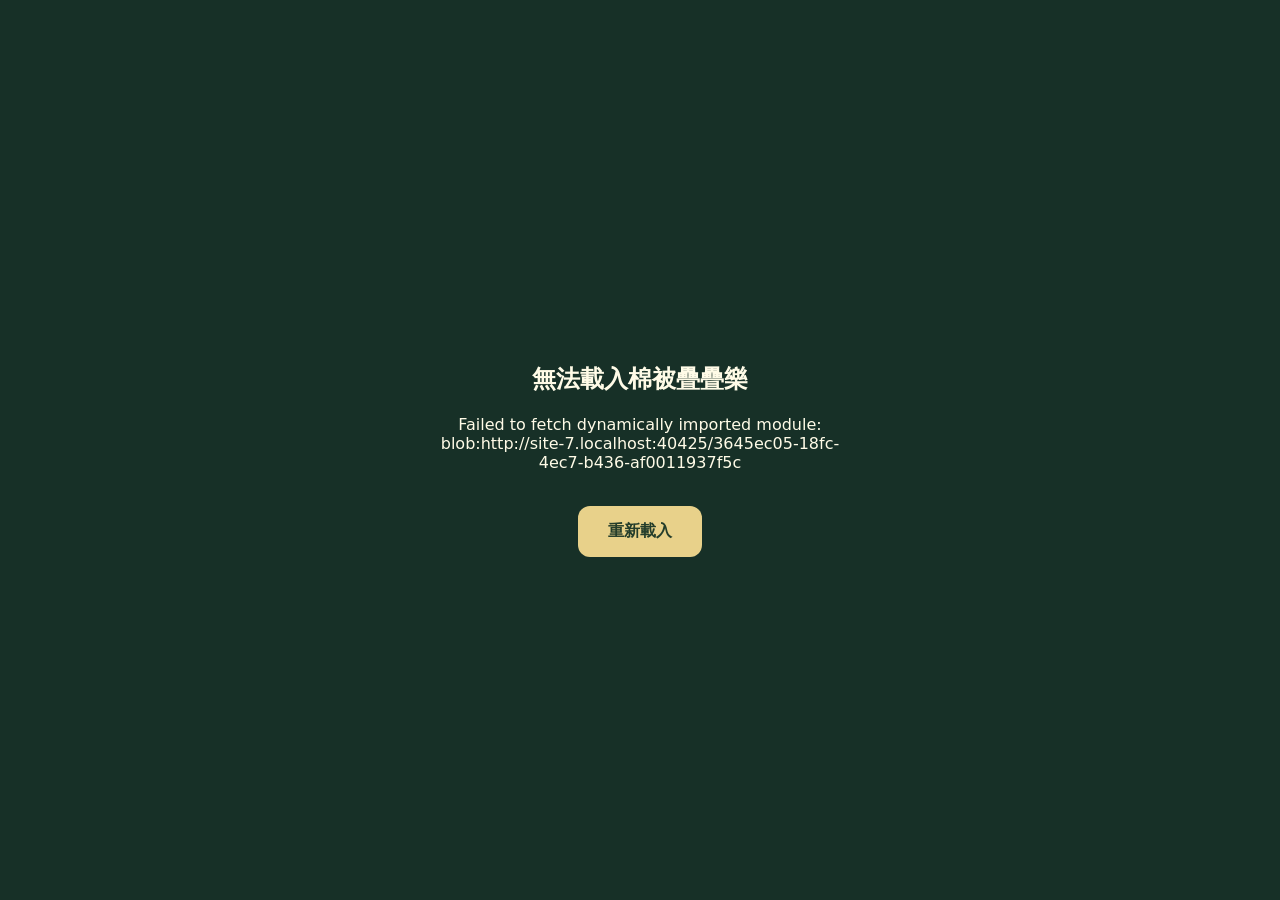
==== blanket-stack.html @ f95bde4c "Polish blanket stacking game" ====
<!doctype html>
<html lang="zh-Hant">
<head>
<meta charset="utf-8">
<meta name="viewport" content="width=device-width,initial-scale=1,maximum-scale=1,user-scalable=no,viewport-fit=cover">
<meta name="theme-color" content="#173228">
<title>國軍模擬器｜棉被疊疊樂</title>
<style>
/* Army UI: never show iOS long-press selection / blue text highlight. */
html,body,body *,button,span,label,canvas{
 -webkit-user-select:none!important;user-select:none!important;
 -webkit-touch-callout:none!important;-webkit-tap-highlight-color:transparent!important;
}
::selection{background:transparent!important;color:inherit!important}
::-moz-selection{background:transparent!important;color:inherit!important}

[hidden]{display:none!important}
:root{font-family:system-ui,-apple-system,"Noto Sans TC",sans-serif;color:#f6f1d9;background:#162b22}*{box-sizing:border-box}html,body{margin:0;width:100%;height:100%;overflow:hidden}button{font:inherit;cursor:pointer;touch-action:manipulation}button:disabled{opacity:.4;pointer-events:none}
#field{position:fixed;inset:0;width:100%;height:100%;display:block;touch-action:none;background:linear-gradient(#9abed0 8%,#c0d0b0 70%,#a7c4a1)}
#hud{position:fixed;z-index:5;top:calc(env(safe-area-inset-top) + 14px);left:12px;right:12px;display:flex;align-items:center;justify-content:space-between;gap:10px;pointer-events:none}
.pill{background:#122a21e8;border:1px solid #e5d49b72;border-radius:14px;padding:10px 14px;box-shadow:0 5px 18px #101e1466;white-space:nowrap;font-weight:850;font-size:15px;color:#f6edc7}
.pill.danger{border-color:#f5a25a;box-shadow:0 0 17px #e6794c80;animation:pulseDanger .8s infinite alternate}@keyframes pulseDanger{to{border-color:#f4d784;box-shadow:0 0 4px #d98a4970}}
#layers{font-size:26px;font-variant-numeric:tabular-nums;letter-spacing:.3px}.pill small{font-size:12px;color:#c8c9b1;font-weight:700}
#actions{position:fixed;z-index:6;left:14px;right:14px;bottom:calc(env(safe-area-inset-bottom) + 17px);display:flex;justify-content:center;pointer-events:none}
#cleanup{pointer-events:auto;min-width:min(88vw,285px);height:58px;border:1px solid #eee0a5;border-radius:16px;background:linear-gradient(#efd78f,#e6bd65);color:#2a3327;font-size:20px;font-weight:950;box-shadow:0 8px 20px #15261980}
#cleanup:active:not(:disabled){transform:translateY(3px);box-shadow:0 3px 8px #15261980}
#actions::before{content:'結束本輪並收拾';position:absolute;bottom:65px;padding:4px 9px;border-radius:8px;background:#18382bd9;color:#e8e6c6;font-size:11px;font-weight:800;pointer-events:none}
#tapGuide{position:fixed;z-index:5;left:50%;bottom:calc(env(safe-area-inset-bottom) + 115px);transform:translateX(-50%);padding:7px 11px;border:1px solid #dbca9366;border-radius:10px;background:#1a392ce8;color:#f6e7bd;font-size:13px;font-weight:850;white-space:nowrap;pointer-events:none}
#message{position:fixed;top:calc(env(safe-area-inset-top) + 85px);left:50%;transform:translateX(-50%);text-align:center;z-index:5;font-size:21px;font-weight:900;text-shadow:0 3px 9px #183222de;pointer-events:none;white-space:nowrap;opacity:0;transition:opacity .22s}#message.show{opacity:1}
#overlay{position:fixed;inset:0;z-index:15;display:flex;align-items:center;justify-content:center;padding:20px;background:#0d2016aa;backdrop-filter:blur(4px)}#overlay[hidden]{display:none}
.panel{width:min(400px,100%);max-height:90vh;overflow:auto;border-radius:22px;background:#f3f1e4;color:#1d392d;padding:25px 24px 23px;text-align:center;box-shadow:0 17px 60px #02100daa}
.panel h1{font-size:30px;line-height:1.2;margin:8px 0 22px;font-weight:950}.panel .big{font-size:48px;font-weight:950;line-height:1.2;margin:10px 0}.panel p{font-size:15px;margin:8px 0 20px;color:#496154}.panel button{width:100%;padding:15px 12px;min-height:52px;border:0;border-radius:14px;font-size:18px;font-weight:900;background:#305b48;color:#fff6db}.panel button.secondary{background:#d9ddca;color:#315344;margin-top:10px}
#scores{display:grid;grid-template-columns:repeat(3,1fr);gap:9px;margin:18px 0}#scores div{border:1px solid #c1ceba;border-radius:11px;padding:12px 4px;font-weight:950;font-size:23px}#scores small{display:block;margin-bottom:5px;font-weight:750;font-size:12px;color:#617466}
#loadLine{display:block;height:5px;border-radius:99px;background:#d8e0d5;margin:17px 0;overflow:hidden}#loadBar{display:block;background:#678c61;height:100%;width:0;transition:width .2s}
#boomFlash{position:fixed;z-index:4;pointer-events:none;width:240px;height:240px;border-radius:50%;opacity:0;transform:translate(-50%,-50%);background:radial-gradient(circle,#fff6bc 0%,#ffd74f 13%,#f47b23 34%,#bb3f154d 52%,transparent 73%);filter:blur(6px)}
#fatal{position:fixed;z-index:30;inset:0;background:#173027;color:#fffbe7;display:flex;align-items:center;justify-content:center;text-align:center;padding:22px}#fatal[hidden]{display:none}#fatal div{max-width:430px}#fatal button{margin-top:18px;background:#e8d18a;color:#243d2b;border:0;border-radius:12px;padding:15px 30px;font-weight:900}
@media(max-width:390px){#hud{left:8px;right:8px}.pill{font-size:13px;padding:10px 10px}#layers{font-size:23px}}
</style>
</head>
<body>
<canvas id="field" aria-label="3D 操場棉被疊疊樂"></canvas>
<div id="boomFlash"></div>
<div id="hud" hidden><div class="pill">第 <span id="round">1</span> / 3 輪</div><div class="pill"><span id="layers">1</span> <small>層</small></div><div class="pill">收拾 <span id="left">3</span> 次</div></div>
<div id="message" aria-live="polite"></div>
<div id="tapGuide" role="status" hidden>點一下畫面，放下棉被</div>
<div id="actions" hidden><button id="cleanup" type="button">收拾棉被</button></div>
<div id="overlay"><div class="panel" id="modal"><h1>🛏️ 棉被疊疊樂</h1><p id="loadingText">正在載入操場…</p><span id="loadLine"><span id="loadBar"></span></span><button id="play" disabled>準備中…</button></div></div>
<div id="fatal" hidden><div><h2>無法載入棉被疊疊樂</h2><p id="reason"></p><button id="reload">重新載入</button></div></div>
<!-- ARMY3 v1.55 / One-motion airborne supine landing fix. Only this HTML needs replacing. -->
<script type="module" src="./src/systems/blanketSfx.js?v=171"></script>
<script type="module" src="./src/systems/blanketAchievements.js?v=324"></script>
<script type="module">
try {
  // Apply a single continuous supine knockback from the first hit frame. Other game logic stays v1.53.
  const response = await fetch('./blanket-stack.js?v=154', {cache:'default'});
  if(!response.ok) throw new Error('棉被主程式下載失敗：HTTP '+response.status);
  let source = await response.text();

  const replaceOnce = (find, replacement, name) => {
    const index = source.indexOf(find);
    if(index < 0 || source.indexOf(find,index+find.length)>=0) {
      throw new Error('棉被修正與目前的遊戲版本不相容：'+name);
    }
    source = source.slice(0,index)+replacement+source.slice(index+find.length);
  };

  // Keep the body centered where the soldier fell while rotating it onto its back.
  replaceOnce(
    'let m=mul(T(o.x+(o.swayX||0),o.y??o.sourceY??0,o.z+(o.swayZ||0)),ry((o.rot||0)*Math.PI/180));',
    `const faceYaw=(o.rot||0)*Math.PI/180;
 const lyingOffset=(o.category==='soldier'?(o.supineBlend||0):0)*(sz[1]||1.7)*oScale*.5;
 let m=mul(T(o.x+(o.swayX||0)+Math.sin(faceYaw)*lyingOffset,o.y??o.sourceY??0,o.z+(o.swayZ||0)+Math.cos(faceYaw)*lyingOffset),ry(faceYaw));`,
    '角色中心'
  );

  // Immediately use the neutral fixed bones for any struck soldier: no Knock_Down clip, no second fall.
  replaceOnce(
    'const animator=o.flyAnim||((o.crushed&&npcDown)?npcDown:m.animator);',
    'const animator=o.crushed?(npcIdle||m.animator):(o.flyAnim||m.animator);',
    '平躺動畫'
  );

  // Compute the lowest extent of the rotated character's actual model-sized box.
  // This accounts for both axes throughout the fall and rotation, not just at rest.
  replaceOnce(
    'function hitSoldier(o,originX=foundation.x,originZ=foundation.z,blast=false){',
    `function soldierGroundHeight(o){
 const dims=o.size||[1.12,1.7,.86],scale=o.scale||1;
 const wx=dims[0]*scale,hy=dims[1]*scale,dz=dims[2]*scale;
 const ax=o.tiltX||0,az=o.tiltZ||0;
 const ca=Math.cos(ax),sa=Math.sin(ax),cb=Math.cos(az),sb=Math.sin(az);
 const minY=-Math.abs(ca*sb)*wx*.5+Math.min(0,ca*cb*hy)-Math.abs(sa)*dz*.5;
 return -minY+.035;
}
function hitSoldier(o,originX=foundation.x,originZ=foundation.z,blast=false){`,
    '模型防穿地'
  );

  replaceOnce(
    'o.crushed=true;o.flyClock=0;o.flyFromY=o.y||0;o.flyLife=blast?1.8:1.5;',
    'o.crushed=true;o.flyClock=0;o.flyFromY=o.y||0;o.flyLife=blast?1.8:1.5;o.supineBlend=1;o.landed=false;',
    '擊倒初始化'
  );

  // The very first frame of impact is already a supine rigid-body knockback.
  // Do not let the GLB Knock_Down clip run BEFORE the flight or on landing.
  replaceOnce(
    `o.flyVY=blast?9.2:6.4;o.tiltX=0;o.tiltZ=0;
 // Reuse the green cadet's actual Knock_Down clip, with an independent rig per hit.
 const high=cache.get(modelPath(o));
 if(high?.geo.skin&&high.g?.json?.skins?.length){
  try{const a=new RigAnimator(high.g);a.setClip(a.hasClip('Knock_Down')?'Knock_Down':'Idle_11',{restart:true});a.evaluate(0);o.flyAnim=a;}catch(e){console.warn('NPC 擊倒動畫無法建立',e)}
 }`,
    `o.flyVY=blast?9.2:6.4;
 // One pose, one flight, one landing. No internal fall animation.
 o.tiltX=-Math.PI*.5;o.tiltZ=0;o.flyAnim=null;
 o.y=Math.max(o.y||0,soldierGroundHeight(o));`,
    '移除重複擊倒動畫'
  );

  // Only a brand-new game resets bodies; cleanup between rounds leaves them lying there.
  replaceOnce(
    'o.flyAnim=null;o.flyClock=undefined;o.flyVX=0;o.flyVZ=0;o.flyVY=0;',
    'o.flyAnim=null;o.flyClock=undefined;o.flyVX=0;o.flyVZ=0;o.flyVY=0;o.supineBlend=0;o.landed=false;',
    '重新開局重置'
  );

  replaceOnce(
`for(const o of soldiers){if(!o.crushed||o.flyClock===undefined||o.flyClock>o.flyLife+1)continue;
  o.flyClock+=dt;o.flyAnim?.evaluate(dt);
  if(o.flyClock<=o.flyLife){o.flyVY-=17*dt;o.x+=o.flyVX*dt;o.z+=o.flyVZ*dt;o.y+=o.flyVY*dt;
   o.tiltZ=Math.sin(Math.min(1,o.flyClock/o.flyLife)*Math.PI)*.85;
   if(o.y<=.01){o.y=.01;o.flyVY=Math.abs(o.flyVY)*.20;o.flyVX*=.72;o.flyVZ*=.72;}
   o.flyVX*=Math.exp(-.8*dt);o.flyVZ*=Math.exp(-.8*dt);
  }else{o.y=Math.max(.01,(o.y||0)-dt*2.5);o.tiltZ=1.30;o.flyAnim?.evaluate(0);}
 }`,
`for(const o of soldiers){
  if(!o.crushed||o.flyClock===undefined||o.flyClock>o.flyLife+1)continue;
  o.flyClock+=dt;
  // Already face-up on the FIRST impact frame. No pose switch mid-flight.
  o.tiltX=-Math.PI*.5;o.tiltZ=0;
  const floor=soldierGroundHeight(o);
  if(!o.landed){
    o.flyVY-=17*dt;
    o.x+=o.flyVX*dt;o.z+=o.flyVZ*dt;o.y+=o.flyVY*dt;
    if(o.y<=floor){
      o.y=floor;o.flyVY=0;o.landed=true;
    }
    const drag=Math.exp(-.9*dt);
    o.flyVX*=drag;o.flyVZ*=drag;
  }else{
    // Slide briefly after impact, remaining face-up on top of the floor.
    o.x+=o.flyVX*dt;o.z+=o.flyVZ*dt;o.y=floor;
    const drag=Math.exp(-13*dt);
    o.flyVX*=drag;o.flyVZ*=drag;
  }
  if(o.flyClock>=o.flyLife){
    o.landed=true;o.flyVX=0;o.flyVZ=0;o.flyVY=0;
    o.y=floor;
  }
 }`,
    '飛行與落地姿勢'
  );

  // ARMY3 v1.61: replace old synthesized blanket audio calls with precise SFX events.
  // The previous NPC supine fix above remains unchanged. No physics or score adjustments.
  replaceOnce('playTap();falling=',
    'window.dispatchEvent(new CustomEvent("army:blanket:drop"));falling=', '放置棉被聲');
  replaceOnce('playStackImpact(accuracy,stack.length);',
    'window.dispatchEvent(new CustomEvent("army:blanket:land",{detail:{accuracy,layers:stack.length}}));', '棉被接觸聲');
  replaceOnce("say('棉被塔倒塌！',2.4);playCollapse();",
    "say('棉被塔倒塌！',2.4);window.dispatchEvent(new CustomEvent('army:blanket:topple'));", '棉被塔倒塌聲');
  replaceOnce('if(risk.value>.62)playCreak(risk.value);',
    "if(risk.value>.62)window.dispatchEvent(new CustomEvent('army:blanket:tension'));", '棉被拉扯聲');
  replaceOnce('playBlast();squashPoint(',
    "window.dispatchEvent(new CustomEvent('army:blanket:blast'));squashPoint(", '地雷爆炸聲');
  replaceOnce("if(o.category==='building'){roundBuildings++;totalBuildings++}",
    "if(o.category==='building'){roundBuildings++;totalBuildings++;window.dispatchEvent(new CustomEvent('army:blanket:building'))}", '建築破壞聲');
  replaceOnce("$('cleanup').addEventListener('click',finishRound);",
    "$('cleanup').addEventListener('click',()=>{if($('cleanup').disabled)return;window.dispatchEvent(new CustomEvent('army:blanket:cashout',{detail:{layers:state==='collapseDone'?collapseSavedLayers:stack.length,round}}));finishRound();});",
    '收拾棉被金幣得分聲');

  // ARMY3 v1.80: dispatch REAL three-round results after the original scoring/UI is done.
  // Achievements are only presentation and do not change any score, physics or sound rules.
  replaceOnce(
    " $('overlay').hidden=false;\n}\nfunction worldToScreen(",
    " $('overlay').hidden=false;\n window.dispatchEvent(new CustomEvent('army:blanket:finished',{detail:{score,best,total,rounds:roundResults.map(r=>({...r})),totals:{friends:totalCrushed,buildings:totalBuildings,mines:totalMines}}}));\n}\nfunction worldToScreen(",
    '棉被成就與鑑測報告');

  // The scene was already fetched into the browser cache during camp exploration.
  source=source.replace("fetch('./blanket-stack-scene.json?v=153',{cache:'no-cache'})","fetch('./blanket-stack-scene.json?v=153',{cache:'default'})");
  // Warm-frame return uses the updated camp session module, not Safari's older cached copy.
  source=source.replaceAll('campSession.js?v=144','campSession.js?v=190');
  // Relative imports from a temporary module need an absolute URL base.
  source = source.replace(/(\bfrom\s+)(['"])(\.\/[^'"]+)\2/g,
    (_all,prefix,quote,path)=>prefix+quote+new URL(path,location.href).href+quote);
  const moduleURL = URL.createObjectURL(new Blob([source],{type:'text/javascript'}));
  try { await import(moduleURL); }
  finally { URL.revokeObjectURL(moduleURL); }
} catch (e) {
  console.error('棉被 NPC 修正載入失敗',e);
  const fatal=document.getElementById('fatal');
  document.getElementById('reason').textContent=e?.message||String(e);
  fatal.hidden=false;
  document.getElementById('reload').onclick=()=>location.reload();
}
</script>
<script>
(()=>{const guide=document.getElementById('tapGuide'),play=document.getElementById('play');let timer;
 const hide=()=>{guide.hidden=true;clearTimeout(timer)};
 play.addEventListener('click',()=>{queueMicrotask(()=>{if(document.getElementById('overlay').hidden){guide.hidden=false;clearTimeout(timer);timer=setTimeout(hide,6000)}})});
 document.getElementById('field').addEventListener('pointerdown',hide,{passive:true});
 document.getElementById('cleanup').addEventListener('click',hide);
})();
</script>
</body></html>
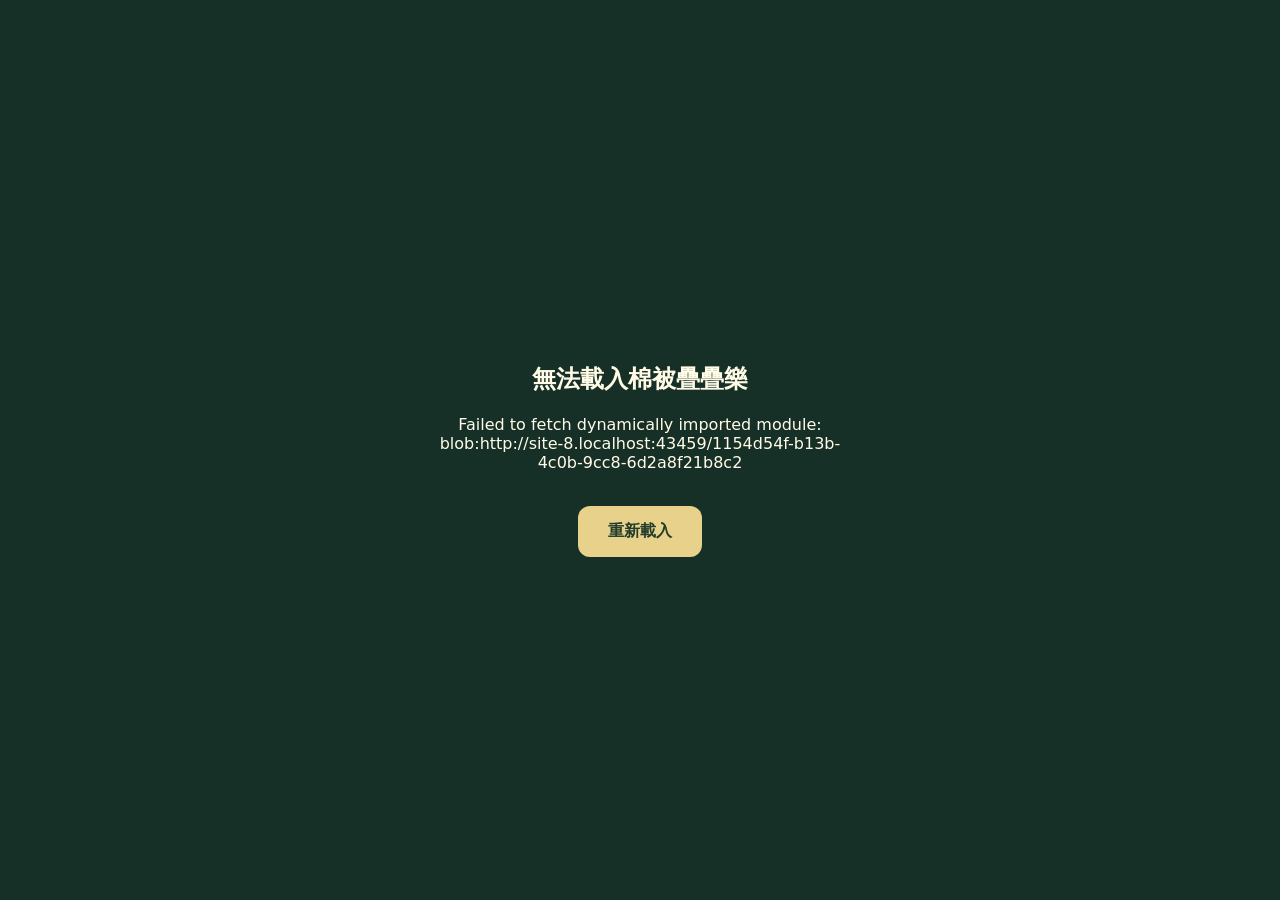
==== commit 33001791: "Restore blanket landing feel and high tower challenge" ====
--- a/blanket-stack.html
+++ b/blanket-stack.html
@@ -47,12 +47,12 @@
 <div id="overlay"><div class="panel" id="modal"><h1>🛏️ 棉被疊疊樂</h1><p id="loadingText">正在載入操場…</p><span id="loadLine"><span id="loadBar"></span></span><button id="play" disabled>準備中…</button></div></div>
 <div id="fatal" hidden><div><h2>無法載入棉被疊疊樂</h2><p id="reason"></p><button id="reload">重新載入</button></div></div>
 <!-- ARMY3 v1.55 / One-motion airborne supine landing fix. Only this HTML needs replacing. -->
-<script type="module" src="./src/systems/blanketSfx.js?v=171"></script>
+<script type="module" src="./src/systems/blanketSfx.js?v=172"></script>
 <script type="module" src="./src/systems/blanketAchievements.js?v=324"></script>
 <script type="module">
 try {
   // Apply a single continuous supine knockback from the first hit frame. Other game logic stays v1.53.
-  const response = await fetch('./blanket-stack.js?v=154', {cache:'default'});
+  const response = await fetch('./blanket-stack.js?v=155', {cache:'default'});
   if(!response.ok) throw new Error('棉被主程式下載失敗：HTTP '+response.status);
   let source = await response.text();
 
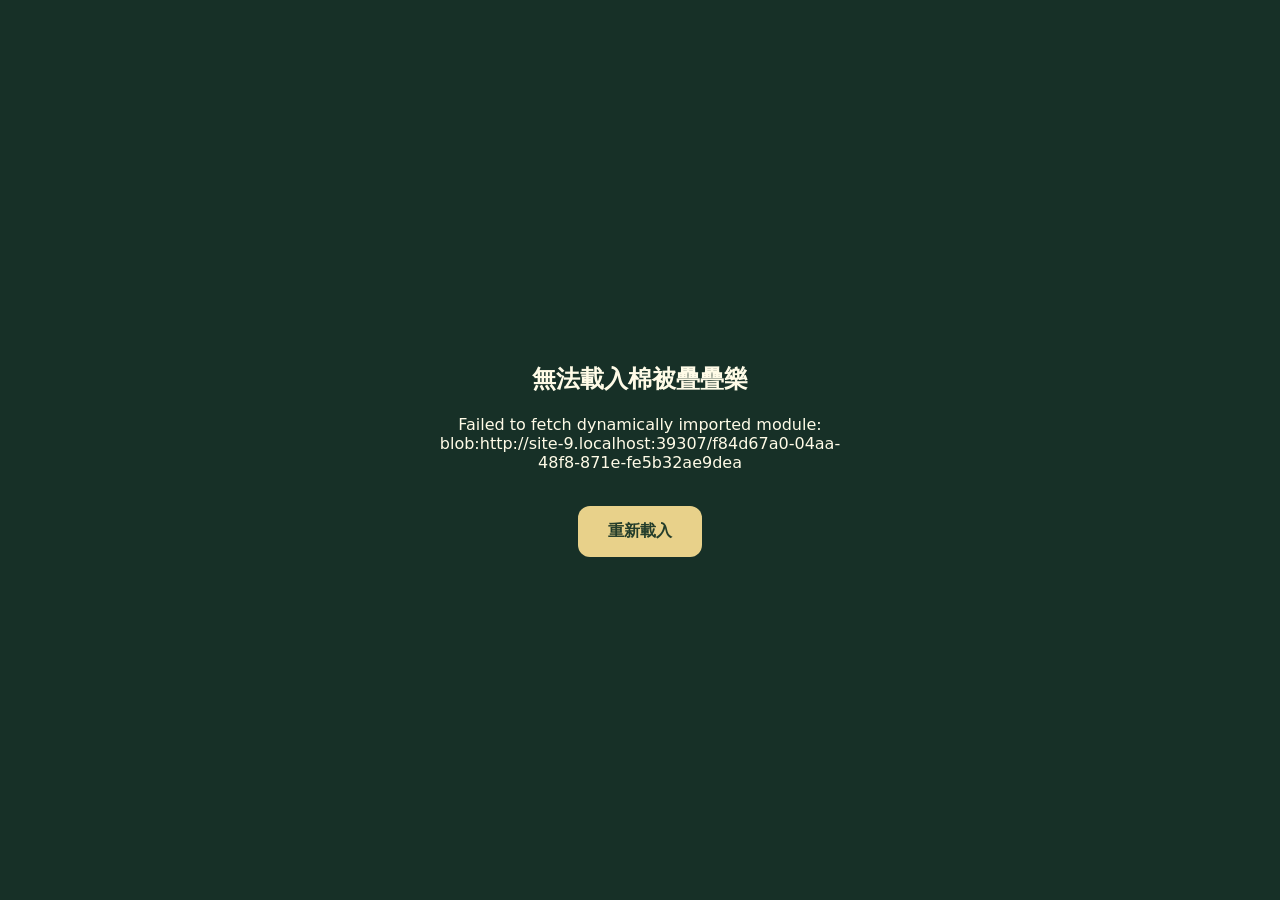
==== commit f8b6dfd7: "Rework blanket balance and round controls" ====
--- a/blanket-stack.html
+++ b/blanket-stack.html
@@ -21,12 +21,13 @@
 .pill{background:#122a21e8;border:1px solid #e5d49b72;border-radius:14px;padding:10px 14px;box-shadow:0 5px 18px #101e1466;white-space:nowrap;font-weight:850;font-size:15px;color:#f6edc7}
 .pill.danger{border-color:#f5a25a;box-shadow:0 0 17px #e6794c80;animation:pulseDanger .8s infinite alternate}@keyframes pulseDanger{to{border-color:#f4d784;box-shadow:0 0 4px #d98a4970}}
 #layers{font-size:26px;font-variant-numeric:tabular-nums;letter-spacing:.3px}.pill small{font-size:12px;color:#c8c9b1;font-weight:700}
-#actions{position:fixed;z-index:6;left:14px;right:14px;bottom:calc(env(safe-area-inset-bottom) + 17px);display:flex;justify-content:center;pointer-events:none}
-#cleanup{pointer-events:auto;min-width:min(88vw,285px);height:58px;border:1px solid #eee0a5;border-radius:16px;background:linear-gradient(#efd78f,#e6bd65);color:#2a3327;font-size:20px;font-weight:950;box-shadow:0 8px 20px #15261980}
+#actions{position:fixed;z-index:6;right:14px;bottom:calc(env(safe-area-inset-bottom) + 16px);pointer-events:none}
+#cleanup{pointer-events:auto;min-width:112px;min-height:48px;padding:0 14px;border:1px solid #d7d5b27a;border-radius:12px;background:#203c30eF;color:#f2eccf;font-size:14px;font-weight:800;box-shadow:0 4px 12px #15261966}
 #cleanup:active:not(:disabled){transform:translateY(3px);box-shadow:0 3px 8px #15261980}
-#actions::before{content:'結束本輪並收拾';position:absolute;bottom:65px;padding:4px 9px;border-radius:8px;background:#18382bd9;color:#e8e6c6;font-size:11px;font-weight:800;pointer-events:none}
-#tapGuide{position:fixed;z-index:5;left:50%;bottom:calc(env(safe-area-inset-bottom) + 115px);transform:translateX(-50%);padding:7px 11px;border:1px solid #dbca9366;border-radius:10px;background:#1a392ce8;color:#f6e7bd;font-size:13px;font-weight:850;white-space:nowrap;pointer-events:none}
+#cleanup.confirming{background:#e9d39a;color:#27372a;border-color:#f4e4b4}
+#tapGuide{position:fixed;z-index:5;left:14px;bottom:calc(env(safe-area-inset-bottom) + 25px);padding:7px 10px;border-radius:9px;background:#1a392ce8;color:#f6e7bd;font-size:13px;font-weight:850;white-space:nowrap;pointer-events:none}
 #message{position:fixed;top:calc(env(safe-area-inset-top) + 85px);left:50%;transform:translateX(-50%);text-align:center;z-index:5;font-size:21px;font-weight:900;text-shadow:0 3px 9px #183222de;pointer-events:none;white-space:nowrap;opacity:0;transition:opacity .22s}#message.show{opacity:1}
+#message.perfect{color:#fff0b9;text-shadow:0 2px 0 #664c28,0 4px 12px #183222;letter-spacing:.04em}
 #overlay{position:fixed;inset:0;z-index:15;display:flex;align-items:center;justify-content:center;padding:20px;background:#0d2016aa;backdrop-filter:blur(4px)}#overlay[hidden]{display:none}
 .panel{width:min(400px,100%);max-height:90vh;overflow:auto;border-radius:22px;background:#f3f1e4;color:#1d392d;padding:25px 24px 23px;text-align:center;box-shadow:0 17px 60px #02100daa}
 .panel h1{font-size:30px;line-height:1.2;margin:8px 0 22px;font-weight:950}.panel .big{font-size:48px;font-weight:950;line-height:1.2;margin:10px 0}.panel p{font-size:15px;margin:8px 0 20px;color:#496154}.panel button{width:100%;padding:15px 12px;min-height:52px;border:0;border-radius:14px;font-size:18px;font-weight:900;background:#305b48;color:#fff6db}.panel button.secondary{background:#d9ddca;color:#315344;margin-top:10px}
@@ -43,16 +44,16 @@
 <div id="hud" hidden><div class="pill">第 <span id="round">1</span> / 3 輪</div><div class="pill"><span id="layers">1</span> <small>層</small></div><div class="pill">收拾 <span id="left">3</span> 次</div></div>
 <div id="message" aria-live="polite"></div>
 <div id="tapGuide" role="status" hidden>點一下畫面，放下棉被</div>
-<div id="actions" hidden><button id="cleanup" type="button">收拾棉被</button></div>
+<div id="actions" hidden><button id="cleanup" type="button" aria-label="結束本輪並收拾棉被">結束本輪</button></div>
 <div id="overlay"><div class="panel" id="modal"><h1>🛏️ 棉被疊疊樂</h1><p id="loadingText">正在載入操場…</p><span id="loadLine"><span id="loadBar"></span></span><button id="play" disabled>準備中…</button></div></div>
 <div id="fatal" hidden><div><h2>無法載入棉被疊疊樂</h2><p id="reason"></p><button id="reload">重新載入</button></div></div>
 <!-- ARMY3 v1.55 / One-motion airborne supine landing fix. Only this HTML needs replacing. -->
-<script type="module" src="./src/systems/blanketSfx.js?v=172"></script>
+<script type="module" src="./src/systems/blanketSfx.js?v=173"></script>
 <script type="module" src="./src/systems/blanketAchievements.js?v=324"></script>
 <script type="module">
 try {
   // Apply a single continuous supine knockback from the first hit frame. Other game logic stays v1.53.
-  const response = await fetch('./blanket-stack.js?v=155', {cache:'default'});
+  const response = await fetch('./blanket-stack.js?v=156', {cache:'default'});
   if(!response.ok) throw new Error('棉被主程式下載失敗：HTTP '+response.status);
   let source = await response.text();
 
@@ -167,7 +168,7 @@
   replaceOnce('playTap();falling=',
     'window.dispatchEvent(new CustomEvent("army:blanket:drop"));falling=', '放置棉被聲');
   replaceOnce('playStackImpact(accuracy,stack.length);',
-    'window.dispatchEvent(new CustomEvent("army:blanket:land",{detail:{accuracy,layers:stack.length}}));', '棉被接觸聲');
+    'window.dispatchEvent(new CustomEvent("army:blanket:land",{detail:{accuracy,layers:stack.length,successful:risk.value<1}}));', '棉被接觸聲');
   replaceOnce("say('棉被塔倒塌！',2.4);playCollapse();",
     "say('棉被塔倒塌！',2.4);window.dispatchEvent(new CustomEvent('army:blanket:topple'));", '棉被塔倒塌聲');
   replaceOnce('if(risk.value>.62)playCreak(risk.value);',
@@ -177,7 +178,15 @@
   replaceOnce("if(o.category==='building'){roundBuildings++;totalBuildings++}",
     "if(o.category==='building'){roundBuildings++;totalBuildings++;window.dispatchEvent(new CustomEvent('army:blanket:building'))}", '建築破壞聲');
   replaceOnce("$('cleanup').addEventListener('click',finishRound);",
-    "$('cleanup').addEventListener('click',()=>{if($('cleanup').disabled)return;window.dispatchEvent(new CustomEvent('army:blanket:cashout',{detail:{layers:state==='collapseDone'?collapseSavedLayers:stack.length,round}}));finishRound();});",
+    `$('cleanup').addEventListener('click',()=>{
+   const button=$('cleanup');if(button.disabled)return;
+   if(state==='flying'&&!button.classList.contains('confirming')){
+    button.classList.add('confirming');button.textContent='再按一次結束';
+    return;
+   }
+   button.classList.remove('confirming');
+   window.dispatchEvent(new CustomEvent('army:blanket:cashout',{detail:{layers:state==='collapseDone'?collapseSavedLayers:stack.length,round}}));finishRound();
+  });`,
     '收拾棉被金幣得分聲');
 
   // ARMY3 v1.80: dispatch REAL three-round results after the original scoring/UI is done.
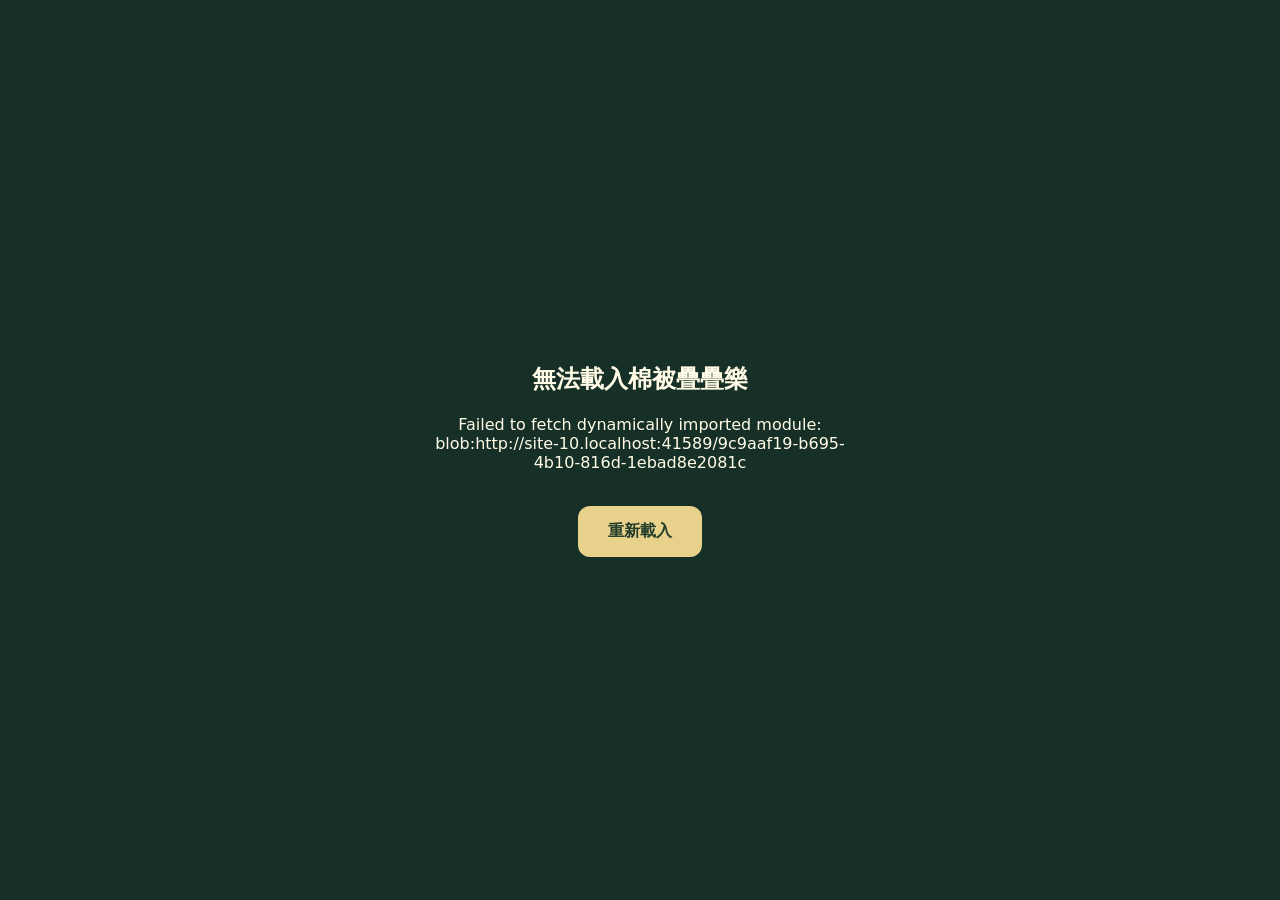
==== commit 1879b801: "Prepare visible blanket scenery before starting" ====
--- a/blanket-stack.html
+++ b/blanket-stack.html
@@ -53,7 +53,7 @@
 <script type="module">
 try {
   // Apply a single continuous supine knockback from the first hit frame. Other game logic stays v1.53.
-  const response = await fetch('./blanket-stack.js?v=156', {cache:'default'});
+  const response = await fetch('./blanket-stack.js?v=157', {cache:'default'});
   if(!response.ok) throw new Error('棉被主程式下載失敗：HTTP '+response.status);
   let source = await response.text();
 
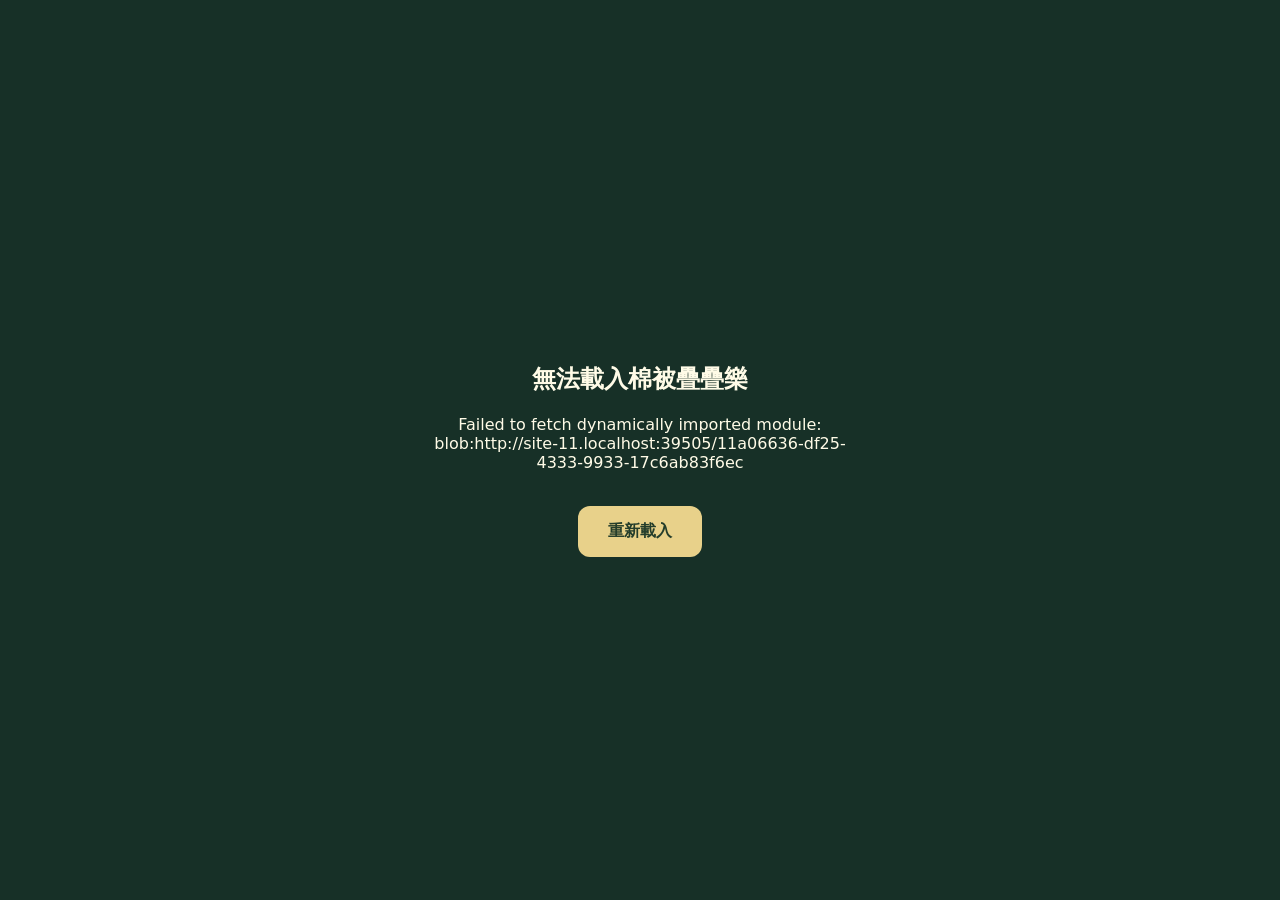
==== commit 8f3e877f: "Keep nearby buildings visible at view edges" ====
--- a/blanket-stack.html
+++ b/blanket-stack.html
@@ -53,7 +53,7 @@
 <script type="module">
 try {
   // Apply a single continuous supine knockback from the first hit frame. Other game logic stays v1.53.
-  const response = await fetch('./blanket-stack.js?v=157', {cache:'default'});
+  const response = await fetch('./blanket-stack.js?v=158', {cache:'default'});
   if(!response.ok) throw new Error('棉被主程式下載失敗：HTTP '+response.status);
   let source = await response.text();
 
